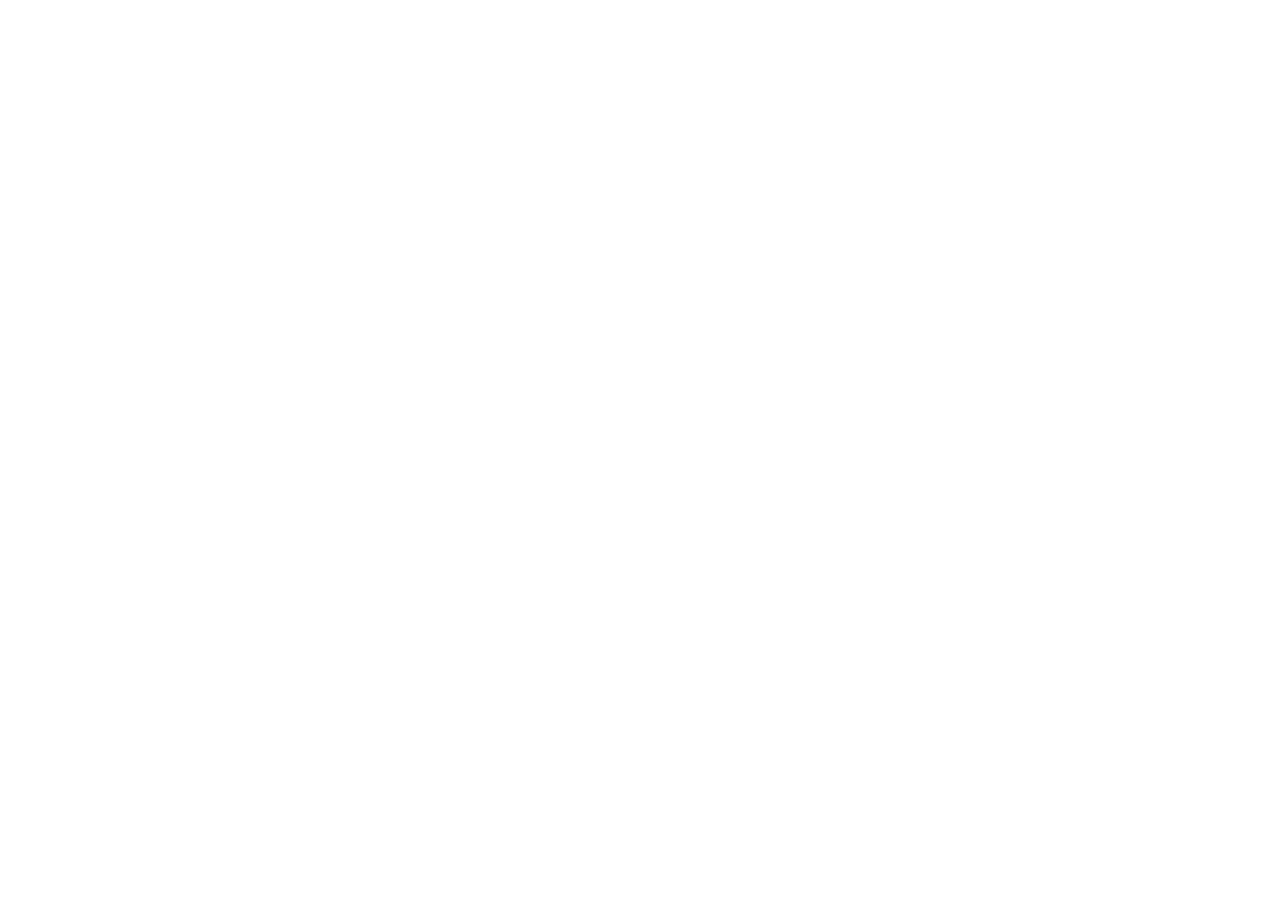
==== index.html @ 346acf78 "Manage reports" ====
<!DOCTYPE html>
<html lang="en">
<script src="/js/index.js"></script>   
<script src="/js/helper/cookie.js"></script>   
<script src="/js/helper/helper.js"></script>   
<script src="/js/report.js"></script>   

<head>
    <title>page2</title>
</head>
<body onload="loading()">
<p id="demo">hello mohanad page2</p>
<div>
    <label>Choose report: </label>
    <select id="reportNames" name="reports"></select>
</div>
<div>
    <label>Choose object: </label>
    <select id="objectNames" name="objects"></select>
</div>
<div>
    <label for="dateFrom">from:</label>
    <input type="datetime-local" id="fromDate" name="fromDateChooser"> 
    <br>
    <label for="dateTo">To:</label>
    <input type="datetime-local" id="toDate" name="toDateChooser"> 
    <input type="submit" onclick="_executeReport()">
</div>
<br>
<br>
<div id = "tablesDiv">

</div>
</body>
</html>
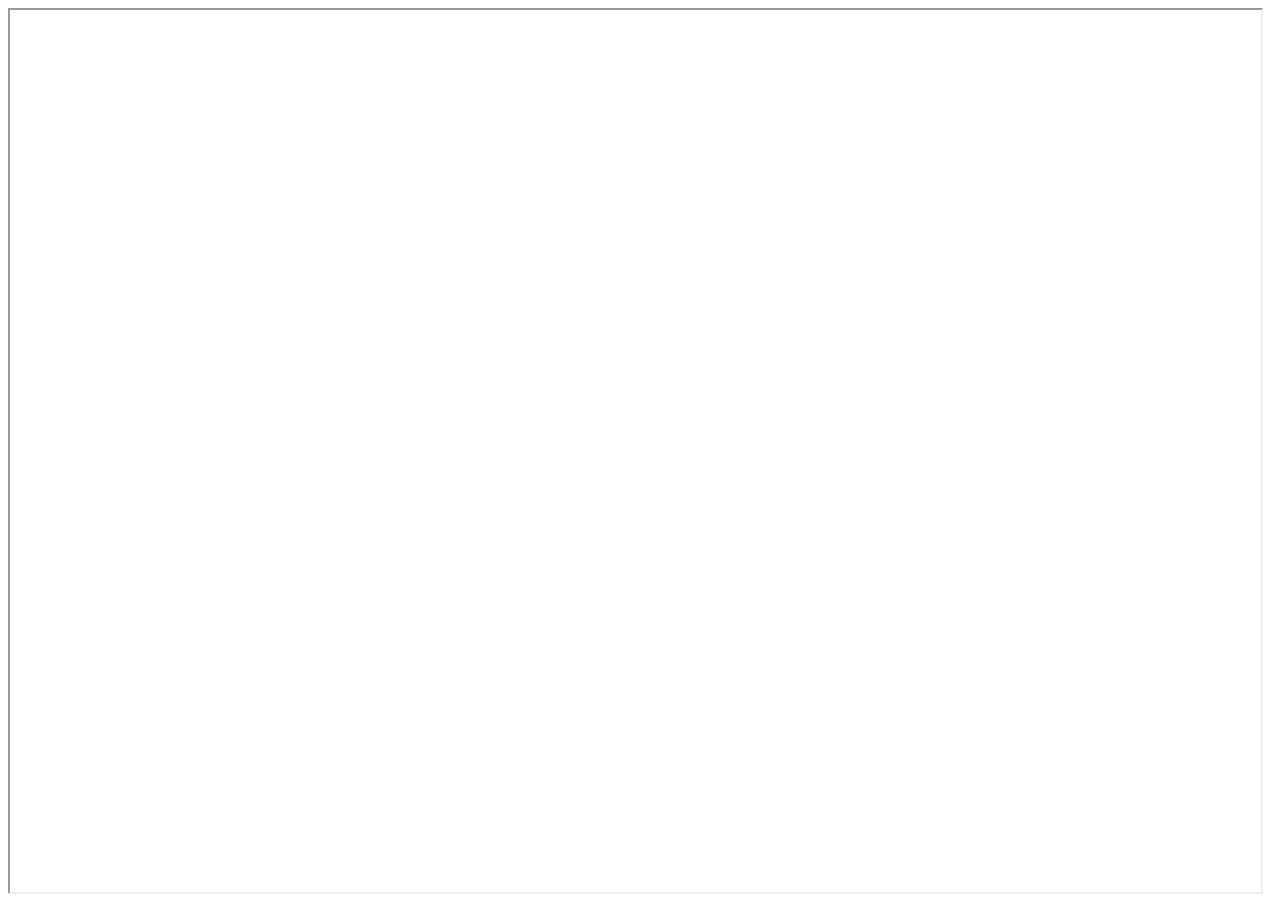
==== commit 428c220d: "Using ajax" ====
--- a/index.html
+++ b/index.html
@@ -1,35 +1,138 @@
-<!DOCTYPE html>
-<html lang="en">
-<script src="/js/index.js"></script>   
-<script src="/js/helper/cookie.js"></script>   
-<script src="/js/helper/helper.js"></script>   
-<script src="/js/report.js"></script>   
+
+<html lang="ar-AR" dir="RTL">
+    <script src="/vendors/xlsx-populate/xlsx-populate.min.js"></script> 
+    <script src="https://ajax.googleapis.com/ajax/libs/jquery/3.3.1/jquery.min.js"></script>
+    <script src="https://code.jquery.com/jquery-3.1.1.min.js"></script>
+
+
+    <script src="/resources/js/helper/cookie.js"></script>   
+    <script src="/resources/js/helper/requests.js"></script>   
+    <script src="/resources/js/helper/requestHandler.js"></script>   
+    <script src="/resources/js/helper/excel.js"></script>   
+    <script src="/resources/js/index.js"></script>   
+    <script src="/resources/js/report.js"></script>   
+
 
 <head>
-    <title>page2</title>
+    <meta charset="utf-8" />
+    <title>Reports</title>
+    <link rel="shortcut icon" href="/resources/images/wenkgps_logo.ico" type="image/x-icon" />
+
+    <link rel="stylesheet" href="/resources/css/style.css">
+    <script src="https://kit.fontawesome.com/52b05dc0f6.js" crossorigin="anonymous"></script>
 </head>
-<body onload="loading()">
-<p id="demo">hello mohanad page2</p>
-<div>
-    <label>Choose report: </label>
-    <select id="reportNames" name="reports"></select>
-</div>
-<div>
-    <label>Choose object: </label>
-    <select id="objectNames" name="objects"></select>
-</div>
-<div>
-    <label for="dateFrom">from:</label>
-    <input type="datetime-local" id="fromDate" name="fromDateChooser"> 
-    <br>
-    <label for="dateTo">To:</label>
-    <input type="datetime-local" id="toDate" name="toDateChooser"> 
-    <input type="submit" onclick="_executeReport()">
-</div>
-<br>
-<br>
-<div id = "tablesDiv">
+<body >
+    <!-- <link rel="stylesheet" href="https://maxcdn.bootstrapcdn.com/bootstrap/4.0.0/css/bootstrap.min.css" integrity="sha384-Gn5384xqQ1aoWXA+058RXPxPg6fy4IWvTNh0E263XmFcJlSAwiGgFAW/dAiS6JXm" crossorigin="anonymous">
+    <script src="https://code.jquery.com/jquery-3.2.1.slim.min.js" integrity="sha384-KJ3o2DKtIkvYIK3UENzmM7KCkRr/rE9/Qpg6aAZGJwFDMVNA/GpGFF93hXpG5KkN" crossorigin="anonymous"></script>
+    <script src="https://cdnjs.cloudflare.com/ajax/libs/popper.js/1.12.9/umd/popper.min.js" integrity="sha384-ApNbgh9B+Y1QKtv3Rn7W3mgPxhU9K/ScQsAP7hUibX39j7fakFPskvXusvfa0b4Q" crossorigin="anonymous"></script>
+    <script src="https://maxcdn.bootstrapcdn.com/bootstrap/4.0.0/js/bootstrap.min.js" integrity="sha384-JZR6Spejh4U02d8jOt6vLEHfe/JQGiRRSQQxSfFWpi1MquVdAyjUar5+76PVCmYl" crossorigin="anonymous"></script>
+    -->
+    <!-- bootstrap -->
+    <link rel="stylesheet" href="https://stackpath.bootstrapcdn.com/bootstrap/4.1.3/css/bootstrap.min.css" integrity="sha384-MCw98/SFnGE8fJT3GXwEOngsV7Zt27NXFoaoApmYm81iuXoPkFOJwJ8ERdknLPMO" crossorigin="anonymous">
+    <!-- <script src="https://code.jquery.com/jquery-3.3.1.slim.min.js" integrity="sha384-q8i/X+965DzO0rT7abK41JStQIAqVgRVzpbzo5smXKp4YfRvH+8abtTE1Pi6jizo" crossorigin="anonymous"></script> -->
+    <script src="https://cdnjs.cloudflare.com/ajax/libs/popper.js/1.14.3/umd/popper.min.js" integrity="sha384-ZMP7rVo3mIykV+2+9J3UJ46jBk0WLaUAdn689aCwoqbBJiSnjAK/l8WvCWPIPm49" crossorigin="anonymous"></script>
+    <script src="https://stackpath.bootstrapcdn.com/bootstrap/4.1.3/js/bootstrap.min.js" integrity="sha384-ChfqqxuZUCnJSK3+MXmPNIyE6ZbWh2IMqE241rYiqJxyMiZ6OW/JmZQ5stwEULTy" crossorigin="anonymous"></script>
 
-</div>
+    <!-- Latest compiled and minified CSS -->
+    <link rel="stylesheet" href="https://cdn.jsdelivr.net/npm/bootstrap-select@1.13.9/dist/css/bootstrap-select.min.css">
+
+    <!-- Latest compiled and minified JavaScript -->
+    <script src="https://cdn.jsdelivr.net/npm/bootstrap-select@1.13.9/dist/js/bootstrap-select.min.js"></script>
+
+    <div id="loading">
+        <img id="loading-image" src="/resources/images/preloader.svg" alt="Loading..." />
+      </div>
+
+    <div class="container-fluid h-100 small-font">
+        <div class="card">
+            <div class="card-body">
+               <div class="w-100" >
+                    <h3 class="alignleft">Report Page</h3>
+                    <div class="alignRight">
+                        <h6 class="alignleft mr-3 mt-1" id="username" ></h6>
+                        <button class="btnSigout" onclick="clickSignOut()"><i class="fas fa-sign-out-alt fa-2x"></i></button>
+                    </div>
+              </div>
+            </div>
+          </div>
+        <div class="d-md-flex h-md-100 h-100">
+            <div class="col-md-4 h-md-100 pt-2" style="background-color: #ededed;">
+                <table class="small-font">
+                    <tbody>
+                        <tr>
+                            <td class="pl-2">الحساب:</td> 
+                            <td class="">
+                                <select class="w-85" id="resourceNames" placeholder="Resource name" name="resources"></select>
+                            </td>
+                        </tr>
+                        <tr>
+                            <td class="">التقرير:</td> 
+                            <td class="">
+                                <select class="w-85" id="reportNames" name="reports" onchange="_fillObjects(this)"></select>
+                            </td>
+                        </tr>
+                        <tr>
+                            <td class="pl-2">المجموعة:</td> 
+                            <td class="">
+                                <select class="w-85"  id="objectNames" name="objects" placeholder="Choose object">
+                                    <option>لاتوجد مجموعات</option>
+                                </select>
+                         
+                            </td>
+                        </tr>
+                        <tr>
+                            <td>من تاريخ:</td> 
+                            <td class="">
+                                <input class="w-85" type="datetime-local" id="fromDate" name="fromDateChooser"> 
+                            </td>
+                        </tr>
+                        <tr>
+                            <td>الى تاريخ:</td> 
+                            <td class="">
+                                <input class="w-85" type="datetime-local" id="toDate" name="toDateChooser"> 
+                            </td>
+                        </tr>
+                      </tbody>
+                </table>      
+                <br>
+                
+                
+                <!-- <div class="alignRight" style="display: inline-block;">
+                    <div class="checkbox alignRight small-font">
+                        <label><input type="checkbox" value="">اظهار ارقام السيارات فقط</label>
+                    </div>
+               -->
+                    <div>
+                        <button class="btn btn-secondary btn-sm alignRight" id="executBtn" type="submit" onclick="_executeReport()">
+                            <i class="fas fa-file-excel ml-2"></i> تنفيذ التقرير
+                        </button>
+                        <div id="loadingDiv" class="alignRight mr-3" hidden>
+                            <span class="loader"></span>
+                            <span id="waitingText" style="margin-left: 8px; margin-top: 3px;">جاري التحميل , يرجى الانتظار</span>
+                        </div>
+                    </div>
+                <!-- </div> -->
+                <!-- <button id="button-a" onclick="clickBtn()">create excel</button> -->
+                <br>
+                <br>
+                <div id="listOfTables" class="list-group">
+                    
+                </div>
+            </div>
+            <div class="col-xl-6 bg-purple">
+                <!-- <label>Tables</label> -->
+                <div id = "tablesDiv">
+
+                </div>
+            </div>
+           
+        </div>
+    </div>
+<!-- <script>
+    $(function () {
+        $('select').selectpicker();
+    });
+</script> -->
+
 </body>
 </html>                            --- a/resources/css/style.css
+++ b/resources/css/style.css
@@ -0,0 +1,116 @@
+html, body {
+    overflow: auto;
+	height:100%;
+}
+
+#loading {
+    width: 100%;
+    height: 100%;
+    top: 0;
+    left: 0;
+    position: fixed;
+    display: block;
+    opacity: 0.7;
+    background-color: #fff;
+    z-index: 99;
+    text-align: center;
+    
+  }
+  
+  #loading-image {
+    position:absolute; /*it can be fixed too*/
+    left:0; right:0;
+    top:0; bottom:0;
+    margin:auto;
+
+    /*this to solve "the content will not be cut when the window is smaller than the content": */
+    max-width:100%;
+    max-height:100%;
+    overflow:auto;
+  }
+
+table.small-font{
+    font-size: 13px;
+    white-space: nowrap;
+}
+
+.alignleft {
+	float: left;
+}
+.alignright {
+	float: right;
+}
+
+
+.btnSigout {
+    background-color: transparent;
+    border: none;
+    font-size: 16px;
+    cursor: pointer;
+  }
+  
+  /* Darker background on mouse-over */
+  .btnSigout:hover {
+    background-color: rgb(212, 213, 214);
+  }
+
+#loadingDiv{
+  display: inline-flex;
+}
+#waitingText{
+  margin-left: 8px;
+  margin-top: 4px;
+  font-size: 12px;
+  font-weight: bold;
+}
+
+.smallFont{
+  font-size: 12;
+}
+
+.w-85{
+  width: 85%;
+}
+
+  .loader,
+.loader:after {
+  border-radius: 50%;
+  width: 10em;
+  height: 10em;
+}
+.loader {
+  margin-left: 5px;
+  font-size: 3px;
+  position: relative;
+  text-indent: -9999em;
+  border-top: 1.1em solid rgba(0,0,0, 0.2);
+  border-right: 1.1em solid rgba(0,0,0, 0.2);
+  border-bottom: 1.1em solid rgba(0,0,0, 0.2);
+  border-left: 1.1em solid #000000;
+  -webkit-transform: translateZ(0);
+  -ms-transform: translateZ(0);
+  transform: translateZ(0);
+  -webkit-animation: load8 1.1s infinite linear;
+  animation: load8 1.1s infinite linear;
+  display: inline-block;
+}
+@-webkit-keyframes load8 {
+  0% {
+    -webkit-transform: rotate(0deg);
+    transform: rotate(0deg);
+  }
+  100% {
+    -webkit-transform: rotate(360deg);
+    transform: rotate(360deg);
+  }
+}
+@keyframes load8 {
+  0% {
+    -webkit-transform: rotate(0deg);
+    transform: rotate(0deg);
+  }
+  100% {
+    -webkit-transform: rotate(360deg);
+    transform: rotate(360deg);
+  }
+}
